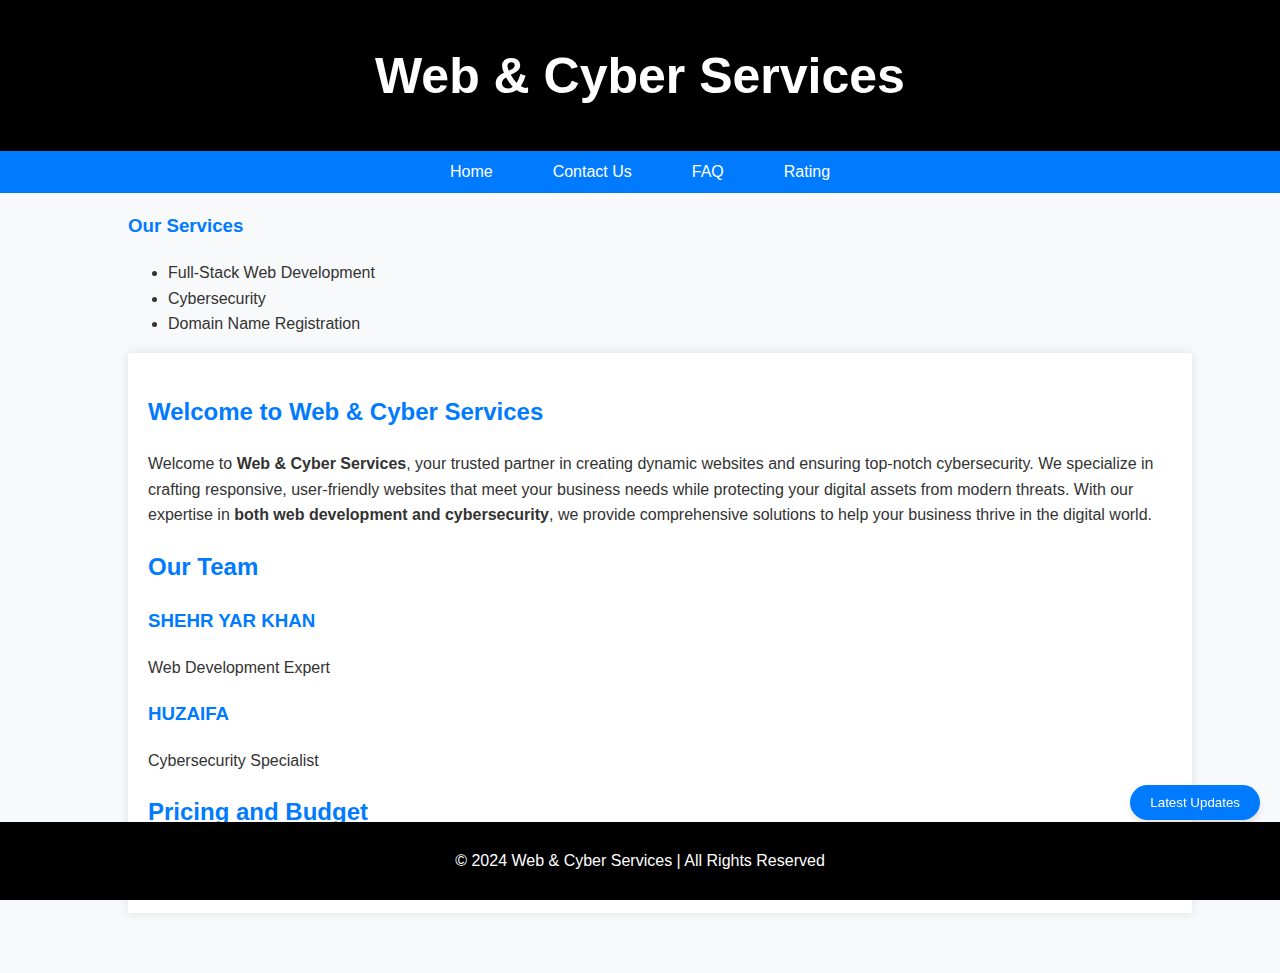
==== index.html @ 6181c935 "business" ====
<!DOCTYPE html>
<html lang="en">

<head>
    <meta charset="UTF-8">
    <meta name="viewport" content="width=device-width, initial-scale=1.0">
    <title>Web & Cyber Services</title>
    <link rel="stylesheet" href="styles.css">
</head>

<body>
    <!-- Main Heading -->
    <header class="main-header">
        <h1>Web & Cyber Services</h1>
    </header>

    <!-- Navigation Bar -->
    <nav class="navbar">
        <ul>
            <li><a href="index.html">Home</a></li>
            <li><a href="contact us.html">Contact Us</a></li>
            <li><a href="faq.html">FAQ</a></li>
            <li><a href="rating.html">Rating</a></li>
        </ul>
    </nav>

    <!-- Sidebar and Main Content -->
    <div class="container">
        <aside class="sidebar">
            <h3 id="service_h3">Our Services</h3>
            <ul>
                <li>Full-Stack Web Development</li>
                <li>Cybersecurity</li>
                <li>Domain Name Registration</li>
            </ul>
        </aside>
        
        <main class="content">
            <section id="intro">
                <h2>Welcome to Web & Cyber Services</h2>
                <p>Welcome to <b>Web & Cyber Services</b>, your trusted partner in creating dynamic
                    websites and ensuring top-notch cybersecurity. We specialize in crafting responsive,
                    user-friendly websites that meet your business needs while protecting your
                    digital assets from modern threats. With our expertise in <b>both web development
                    and cybersecurity</b>, we provide comprehensive solutions to help your business thrive
                    in the digital world.</p>
            </section>

            <section id="team">
                <h2>Our Team</h2>
                <div class="team-member">
                    <h3>SHEHR YAR KHAN</h3>
                    <p>Web Development Expert</p>
                </div>
                <div class="team-member">
                    <h3>HUZAIFA</h3>
                    <p>Cybersecurity Specialist</p>
                </div>
            </section>

            <section id="pricing">
                <h2>Pricing and Budget</h2>
                <p>Starting from PKR 25,000 for basic services.</p>
            </section>

            <!-- Floating Updates Button -->
            <button id="updates-button">Latest Updates</button>

            <!-- Updates Modal -->
            <div id="updates-modal" class="modal">
                <div class="modal-content">
                    <span class="close">&times;</span>
                    <h2>Latest Updates</h2>
                    <div id="updates-content">
                        <!-- Dynamic content will appear here -->
                    </div>
                </div>
            </div>
        </main>
    </div>

    <!-- Footer -->
    <footer>
        <p>&copy; 2024 Web & Cyber Services | All Rights Reserved</p>
    </footer>

    <script src="script.js"></script>
</body>

</html>
---- styles.css ----
/* General Styles */
body {
    font-family: 'Arial', sans-serif;
    margin: 0;
    padding: 0;
    background-color: #f8f9fa;
    color: #333;
    line-height: 1.6;

    display: flex;
    flex-direction: column;
    min-height: 100vh; /* Ensure body takes full height */
}

h1, h2, h3 {
    color: #007bff;
}

/* Main Header */
.main-header {
    background-color: black;
    color: #fff;
    text-align: center;
    padding: 2px;
    font-size: 25px;
}
.main-header h1 {
    color: white;
}

/* Navbar */
.navbar {
    background-color: #007bff;
    color: #fff;
}

.navbar ul {
    list-style: none;
    margin: 0;
    padding: 8px;
    display: flex;
    justify-content: center;
}

.navbar ul li {
    margin: 0 15px;
}

.navbar ul li a {
    color: #fff;
    text-decoration: none;
    padding: 10px 15px;
}

.navbar ul li a:hover {
    background-color: #0056b3;
    border-radius: 5px;
}

/* Container */
.container {
    width: 80%; /* Takes up 80% of the width */
    margin: 0 auto; /* Centers horizontally within its parent */
    padding: 0 15px;
    display: flex; /* Use flexbox to align items */
    flex-direction: column; /* Ensures content flows top to bottom */
    justify-content: flex-start; /* Align items from the top */
    flex: 1; /* Allows the container to grow and fill available space */
    margin-bottom: 60px; /* Space for the fixed footer */
}

/* Content */
.content {
    background-color: #fff;
    padding: 20px;
    box-shadow: 0px 0px 10px rgba(0, 0, 0, 0.1);
    margin: 0 auto; /* Centers the content within the container */
    width: 100%; /* Content takes full width of the container */
}

/* Forms */
form {
    display: flex;
    flex-direction: column;
}

form label {
    margin: 10px 0 5px;
}

form input, form textarea, form select {
    padding: 10px;
    margin-bottom: 10px;
    border: 1px solid #ccc;
    border-radius: 5px;
}

form button {
    padding: 10px;
    background-color: #007bff;
    color: #fff;
    border: none;
    border-radius: 5px;
    cursor: pointer;
}

form button:hover {
    background-color: #0056b3;
}

/* FAQ Section */
details {
    margin-bottom: 10px;
    padding: 10px;
    border: 1px solid #ccc;
    border-radius: 5px;
    background-color: #f8f9fa;
}

details summary {
    font-weight: bold;
    cursor: pointer;
}

/* Footer */
footer {
    background-color: black;
    color: #fff;
    text-align: center;
    padding: 10px 0;
    width: 100%;
    position: fixed;
    bottom: 0;
    left: 0;
}

/* Floating Updates Button */
#updates-button {
    position: fixed;
    bottom: 80px; /* Adjusted for space above the footer */
    right: 20px;
    background-color: #007bff;
    color: white;
    border: none;
    padding: 10px 20px;
    border-radius: 50px;
    box-shadow: 0px 4px 6px rgba(0, 0, 0, 0.1);
    cursor: pointer;
    z-index: 1000;
}

#updates-button:hover {
    background-color: #0056b3;
}

/* Updates Modal */
.modal {
    display: none; /* Hidden by default */
    position: fixed;
    z-index: 1001; /* On top of other content */
    left: 0;
    top: 0;
    width: 100%;
    height: 100%;
    overflow: auto;
    background-color: rgba(0, 0, 0, 0.5); /* Black with opacity */
}

.modal-content {
    background-color: white;
    margin: 15% auto;
    padding: 20px;
    border: 1px solid #888;
    width: 80%;
    max-width: 400px;
    box-shadow: 0px 5px 10px rgba(0, 0, 0, 0.2);
}

.close {
    color: #aaa;
    float: right;
    font-size: 28px;
    font-weight: bold;
    cursor: pointer;
}

.close:hover,
.close:focus {
    color: black;
    text-decoration: none;
    cursor: pointer;
}

/* Responsive Design */
@media (max-width: 768px) {
    #updates-button {
        bottom: 80px; /* Ensure it does not overlap footer on mobile */
        right: 20px;
    }

    .modal-content {
        width: 90%; /* Ensures modal width is suitable for smaller screens */
    }

    /* Adjust container margin for mobile */
    .container {
        margin-bottom: 60px; /* Ensure enough space for footer */
    }
}
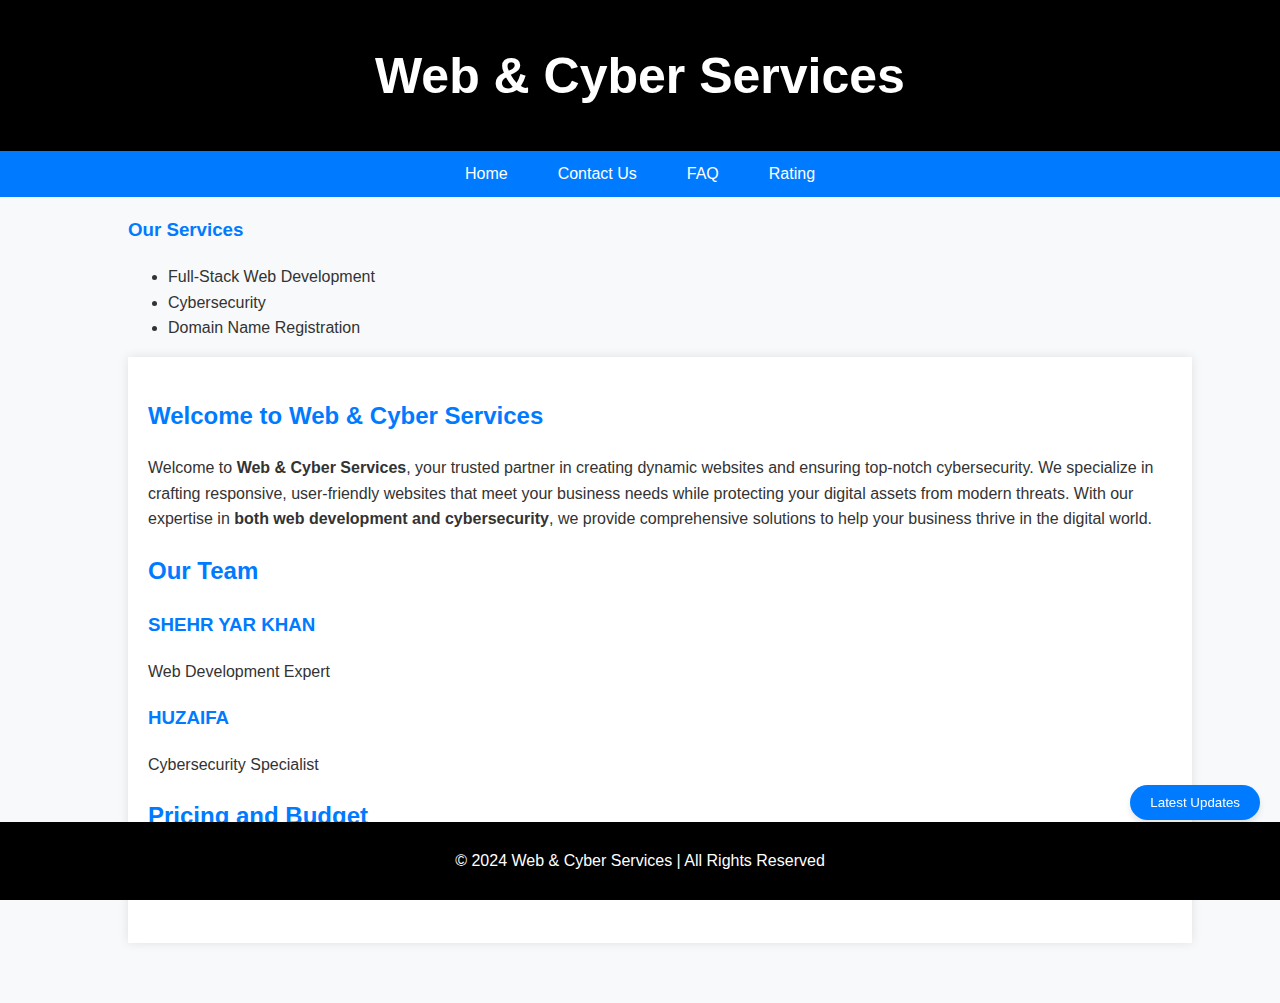
==== commit 8a657a60: "navigation line management" ====
--- a/index.html
+++ b/index.html
@@ -60,7 +60,9 @@
 
             <section id="pricing">
                 <h2>Pricing and Budget</h2>
-                <p>Starting from PKR 25,000 for basic services.</p>
+                <p>Starting from PKR 25,000 for basic services. <br>
+                ----------------------------------------------- <br>
+            </p>
             </section>
 
             <!-- Floating Updates Button -->
--- a/styles.css
+++ b/styles.css
@@ -29,6 +29,7 @@
 }
 
 /* Navbar */
+/* Navbar */
 .navbar {
     background-color: #007bff;
     color: #fff;
@@ -37,24 +38,39 @@
 .navbar ul {
     list-style: none;
     margin: 0;
-    padding: 8px;
+    padding: 0;
     display: flex;
     justify-content: center;
+    flex-wrap: nowrap; /* Keeps items in a single line */
+    overflow-x: auto; /* Allows horizontal scrolling if needed */
 }
 
 .navbar ul li {
-    margin: 0 15px;
+    margin: 0 10px; /* Adjusted margin for horizontal spacing */
 }
 
 .navbar ul li a {
     color: #fff;
     text-decoration: none;
     padding: 10px 15px;
+    display: block; /* Ensures the link takes up the full height of the list item */
 }
 
 .navbar ul li a:hover {
     background-color: #0056b3;
     border-radius: 5px;
+}
+
+/* Responsive Design */
+@media (max-width: 768px) {
+    .navbar ul {
+        flex-direction: row; /* Ensures items are in a row */
+        overflow-x: auto; /* Allows horizontal scrolling if needed */
+    }
+
+    .navbar ul li {
+        margin: 0 5px; /* Adjusted margin for better spacing */
+    }
 }
 
 /* Container */
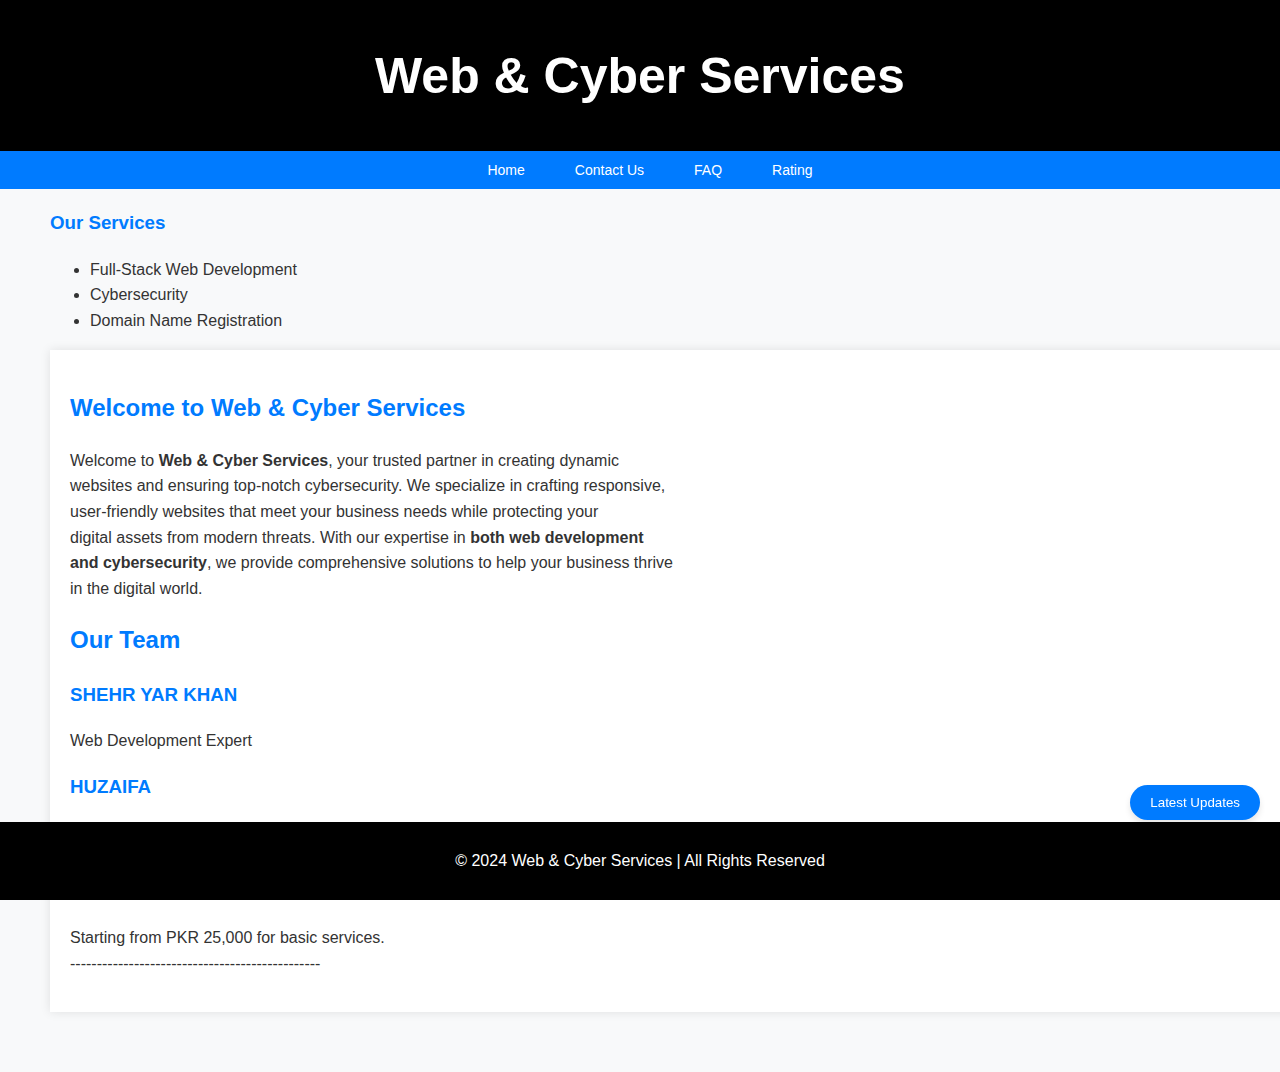
==== commit f3f8c47d: "changing" ====
--- a/index.html
+++ b/index.html
@@ -38,11 +38,11 @@
         <main class="content">
             <section id="intro">
                 <h2>Welcome to Web & Cyber Services</h2>
-                <p>Welcome to <b>Web & Cyber Services</b>, your trusted partner in creating dynamic
-                    websites and ensuring top-notch cybersecurity. We specialize in crafting responsive,
-                    user-friendly websites that meet your business needs while protecting your
-                    digital assets from modern threats. With our expertise in <b>both web development
-                    and cybersecurity</b>, we provide comprehensive solutions to help your business thrive
+                <p>Welcome to <b>Web & Cyber Services</b>, your trusted partner in creating dynamic <br>
+                    websites and ensuring top-notch cybersecurity. We specialize in crafting responsive, <br>
+                    user-friendly websites that meet your business needs while protecting your <br>
+                    digital assets from modern threats. With our expertise in <b>both web development <br>
+                    and cybersecurity</b>, we provide comprehensive solutions to help your business thrive <br>
                     in the digital world.</p>
             </section>
 
--- a/styles.css
+++ b/styles.css
@@ -42,17 +42,18 @@
     display: flex;
     justify-content: center;
     flex-wrap: nowrap; /* Keeps items in a single line */
-    overflow-x: auto; /* Allows horizontal scrolling if needed */
 }
 
 .navbar ul li {
-    margin: 0 10px; /* Adjusted margin for horizontal spacing */
+    margin: 0 5px; /* Adjusted margin for horizontal spacing */
 }
 
 .navbar ul li a {
+    margin-left: 20px;
     color: #fff;
     text-decoration: none;
-    padding: 10px 15px;
+    padding: 8px 10px; /* Reduced padding for better fit */
+    font-size: 14px; /* Reduced font size for smaller screens */
     display: block; /* Ensures the link takes up the full height of the list item */
 }
 
@@ -64,25 +65,21 @@
 /* Responsive Design */
 @media (max-width: 768px) {
     .navbar ul {
-        flex-direction: row; /* Ensures items are in a row */
-        overflow-x: auto; /* Allows horizontal scrolling if needed */
+        flex-direction: column; /* Switch to vertical layout on small screens */
+        align-items: flex-start; /* Align items to the start */
+        padding: 0; /* Remove padding */
     }
 
     .navbar ul li {
-        margin: 0 5px; /* Adjusted margin for better spacing */
-    }
-}
-
-/* Container */
-.container {
-    width: 80%; /* Takes up 80% of the width */
-    margin: 0 auto; /* Centers horizontally within its parent */
-    padding: 0 15px;
-    display: flex; /* Use flexbox to align items */
-    flex-direction: column; /* Ensures content flows top to bottom */
-    justify-content: flex-start; /* Align items from the top */
-    flex: 1; /* Allows the container to grow and fill available space */
-    margin-bottom: 60px; /* Space for the fixed footer */
+        margin: 5px 0; /* Vertical margin for spacing */
+    }
+
+    .navbar ul li a {
+        width: 100%; /* Make links full width */
+        text-align: center; /* Center text inside links */
+        padding: 12px 0; /* Adjust padding for vertical layout */
+        font-size: 16px; /* Adjust font size for better readability */
+    }
 }
 
 /* Content */
@@ -93,6 +90,10 @@
     margin: 0 auto; /* Centers the content within the container */
     width: 100%; /* Content takes full width of the container */
 }
+.container {
+    margin-bottom: 60px; /* Add space for footer */
+    margin-left: 50px;
+}
 
 /* Forms */
 form {
@@ -148,6 +149,7 @@
     position: fixed;
     bottom: 0;
     left: 0;
+    z-index: 1000; /* Ensure it's above other content */
 }
 
 /* Floating Updates Button */
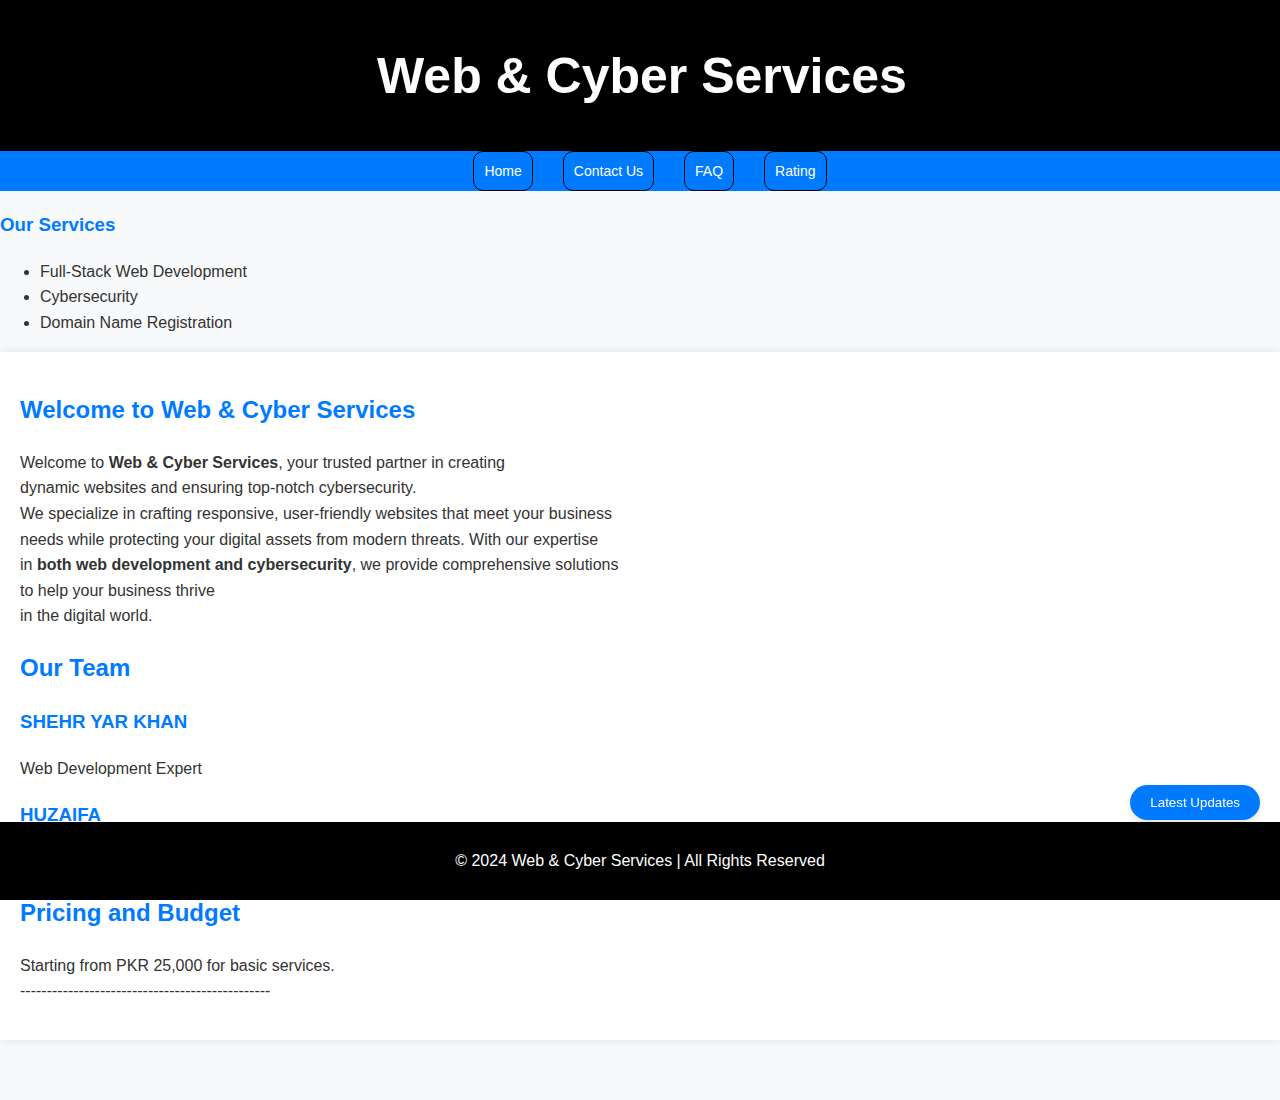
==== commit e333b4f3: "New addition are done" ====
--- a/index.html
+++ b/index.html
@@ -38,11 +38,12 @@
         <main class="content">
             <section id="intro">
                 <h2>Welcome to Web & Cyber Services</h2>
-                <p>Welcome to <b>Web & Cyber Services</b>, your trusted partner in creating dynamic <br>
-                    websites and ensuring top-notch cybersecurity. We specialize in crafting responsive, <br>
-                    user-friendly websites that meet your business needs while protecting your <br>
-                    digital assets from modern threats. With our expertise in <b>both web development <br>
-                    and cybersecurity</b>, we provide comprehensive solutions to help your business thrive <br>
+                <p>Welcome to <b>Web & Cyber Services</b>, your trusted partner in creating <br> dynamic 
+                    websites and ensuring top-notch cybersecurity. <br>
+                     We specialize in crafting  responsive, 
+                    user-friendly websites that meet your business <br>needs while protecting your 
+                    digital assets from modern threats. With our expertise <br> in <b>both web development 
+                    and cybersecurity</b>, we provide comprehensive solutions  <br>to help your business thrive <br>
                     in the digital world.</p>
             </section>
 
--- a/styles.css
+++ b/styles.css
@@ -6,10 +6,10 @@
     background-color: #f8f9fa;
     color: #333;
     line-height: 1.6;
-
     display: flex;
     flex-direction: column;
     min-height: 100vh; /* Ensure body takes full height */
+    box-sizing: border-box; /* Include padding and border in element's total width and height */
 }
 
 h1, h2, h3 {
@@ -18,6 +18,7 @@
 
 /* Main Header */
 .main-header {
+    width: 100%;
     background-color: black;
     color: #fff;
     text-align: center;
@@ -29,10 +30,10 @@
 }
 
 /* Navbar */
-/* Navbar */
 .navbar {
     background-color: #007bff;
     color: #fff;
+    width: 100%;
 }
 
 .navbar ul {
@@ -49,12 +50,14 @@
 }
 
 .navbar ul li a {
-    margin-left: 20px;
     color: #fff;
     text-decoration: none;
     padding: 8px 10px; /* Reduced padding for better fit */
     font-size: 14px; /* Reduced font size for smaller screens */
     display: block; /* Ensures the link takes up the full height of the list item */
+    margin-left: 20px;
+    border: 1px solid black;
+    border-radius: 10px;
 }
 
 .navbar ul li a:hover {
@@ -87,12 +90,14 @@
     background-color: #fff;
     padding: 20px;
     box-shadow: 0px 0px 10px rgba(0, 0, 0, 0.1);
-    margin: 0 auto; /* Centers the content within the container */
     width: 100%; /* Content takes full width of the container */
-}
+    box-sizing: border-box; /* Include padding and border in element's total width and height */
+}
+
+/* Container */
 .container {
     margin-bottom: 60px; /* Add space for footer */
-    margin-left: 50px;
+    box-sizing: border-box; /* Include padding and border in element's total width and height */
 }
 
 /* Forms */
@@ -110,6 +115,7 @@
     margin-bottom: 10px;
     border: 1px solid #ccc;
     border-radius: 5px;
+    box-sizing: border-box; /* Include padding and border in element's total width and height */
 }
 
 form button {
@@ -132,11 +138,7 @@
     border: 1px solid #ccc;
     border-radius: 5px;
     background-color: #f8f9fa;
-}
-
-details summary {
-    font-weight: bold;
-    cursor: pointer;
+    box-sizing: border-box; /* Include padding and border in element's total width and height */
 }
 
 /* Footer */
@@ -150,6 +152,7 @@
     bottom: 0;
     left: 0;
     z-index: 1000; /* Ensure it's above other content */
+    box-sizing: border-box; /* Include padding and border in element's total width and height */
 }
 
 /* Floating Updates Button */
@@ -192,6 +195,7 @@
     width: 80%;
     max-width: 400px;
     box-shadow: 0px 5px 10px rgba(0, 0, 0, 0.2);
+    box-sizing: border-box; /* Include padding and border in element's total width and height */
 }
 
 .close {
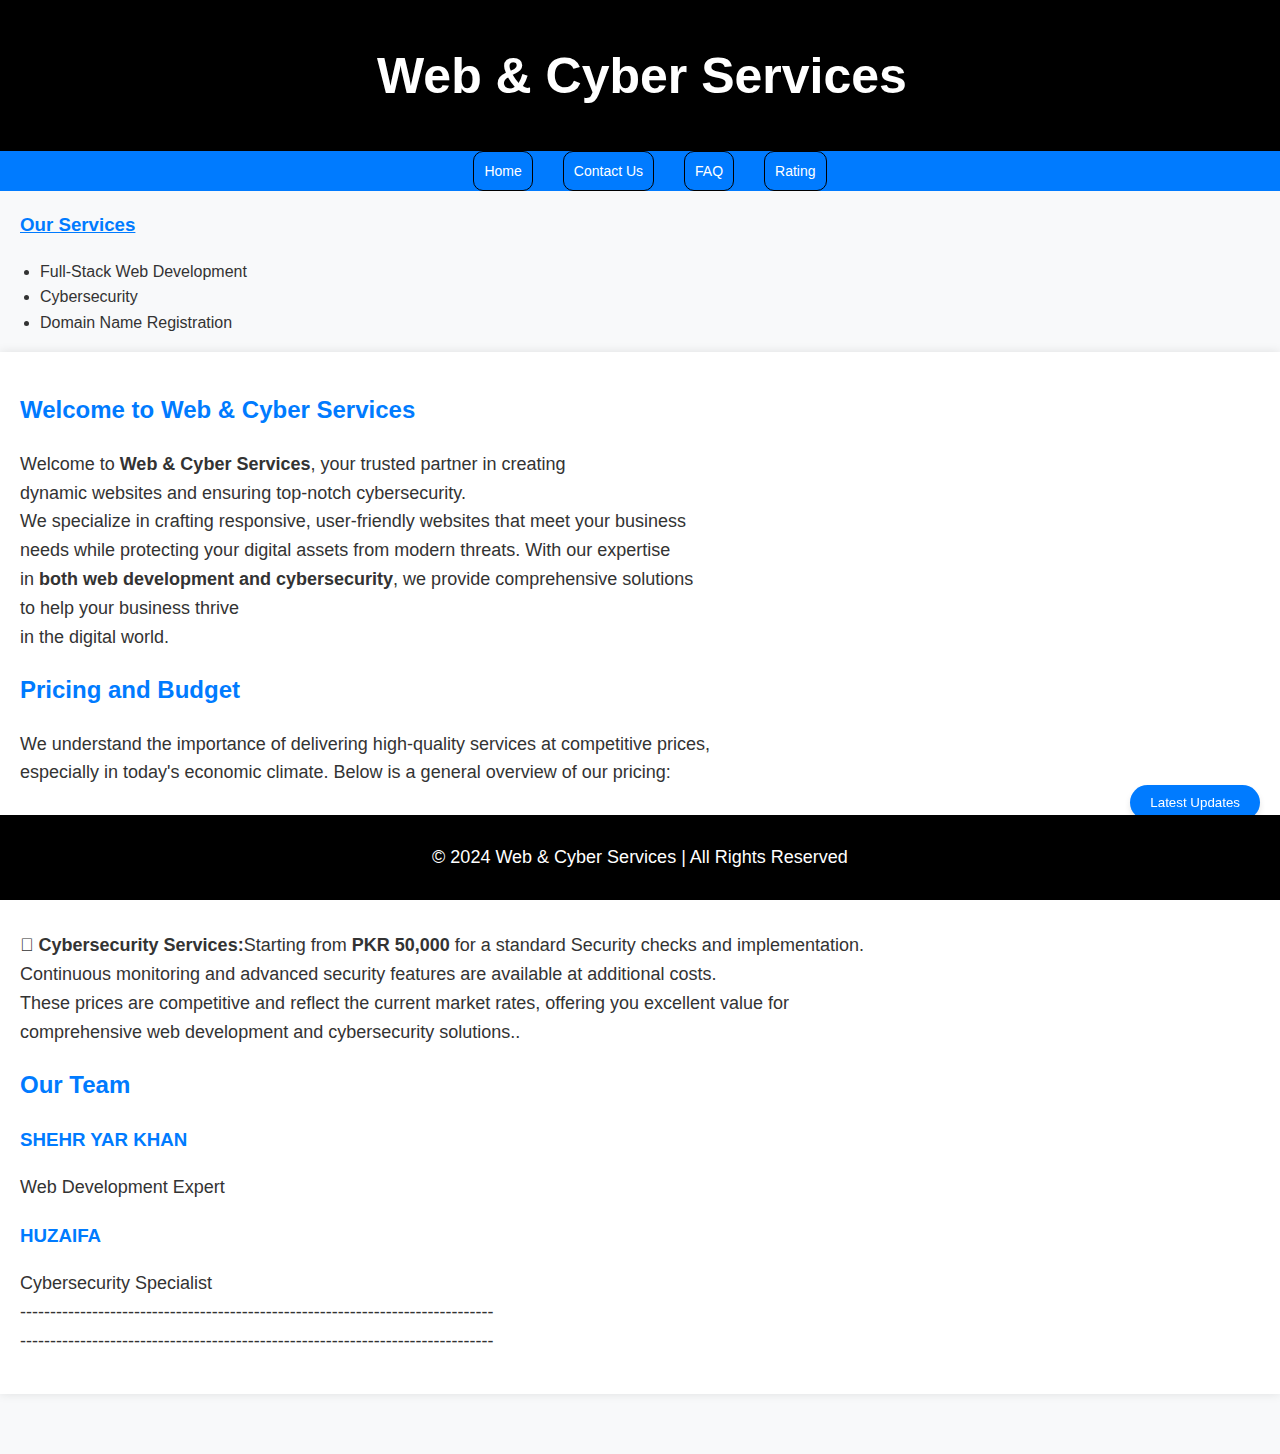
==== commit 0efa4ba8: "price changing" ====
--- a/index.html
+++ b/index.html
@@ -47,6 +47,22 @@
                     in the digital world.</p>
             </section>
 
+           
+
+            <section id="pricing">
+                <h2>Pricing and Budget</h2>
+                <p>We understand the importance of delivering high-quality services at competitive prices, <br> 
+                    especially in today's economic climate. Below is a general overview of our pricing: <br> <br>
+                     <b> Web Development Services:</b>From <b>PKR 50,000 </b> for a basic website (includes front-end,<br>
+                     back-end, and domain registration). More complex websites with advanced features are priced higher,<br>
+                     based on the scope and requirements.<br><br>
+                     <b> Cybersecurity Services:</b>Starting from <b>PKR 50,000 </b> for a standard Security checks and implementation. <br>
+                     Continuous monitoring and advanced security features are available at additional costs.<br>
+                    These prices are competitive and reflect the current market rates, offering you excellent value for  <br>
+                    comprehensive web development and cybersecurity solutions.. <br>
+                
+            </p>
+            </section>
             <section id="team">
                 <h2>Our Team</h2>
                 <div class="team-member">
@@ -55,15 +71,10 @@
                 </div>
                 <div class="team-member">
                     <h3>HUZAIFA</h3>
-                    <p>Cybersecurity Specialist</p>
+                    <p>Cybersecurity Specialist <br>
+                        ------------------------------------------------------------------------------- <br>
+                        ------------------------------------------------------------------------------- <br></p>
                 </div>
-            </section>
-
-            <section id="pricing">
-                <h2>Pricing and Budget</h2>
-                <p>Starting from PKR 25,000 for basic services. <br>
-                ----------------------------------------------- <br>
-            </p>
             </section>
 
             <!-- Floating Updates Button -->
--- a/styles.css
+++ b/styles.css
@@ -15,6 +15,13 @@
 h1, h2, h3 {
     color: #007bff;
 }
+p{
+    font-size: 18px;
+}
+#service_h3{
+    margin-left: 20px;
+    text-decoration: underline;
+}
 
 /* Main Header */
 .main-header {
@@ -61,7 +68,7 @@
 }
 
 .navbar ul li a:hover {
-    background-color: #0056b3;
+    background-color: #28ca43;
     border-radius: 5px;
 }
 
